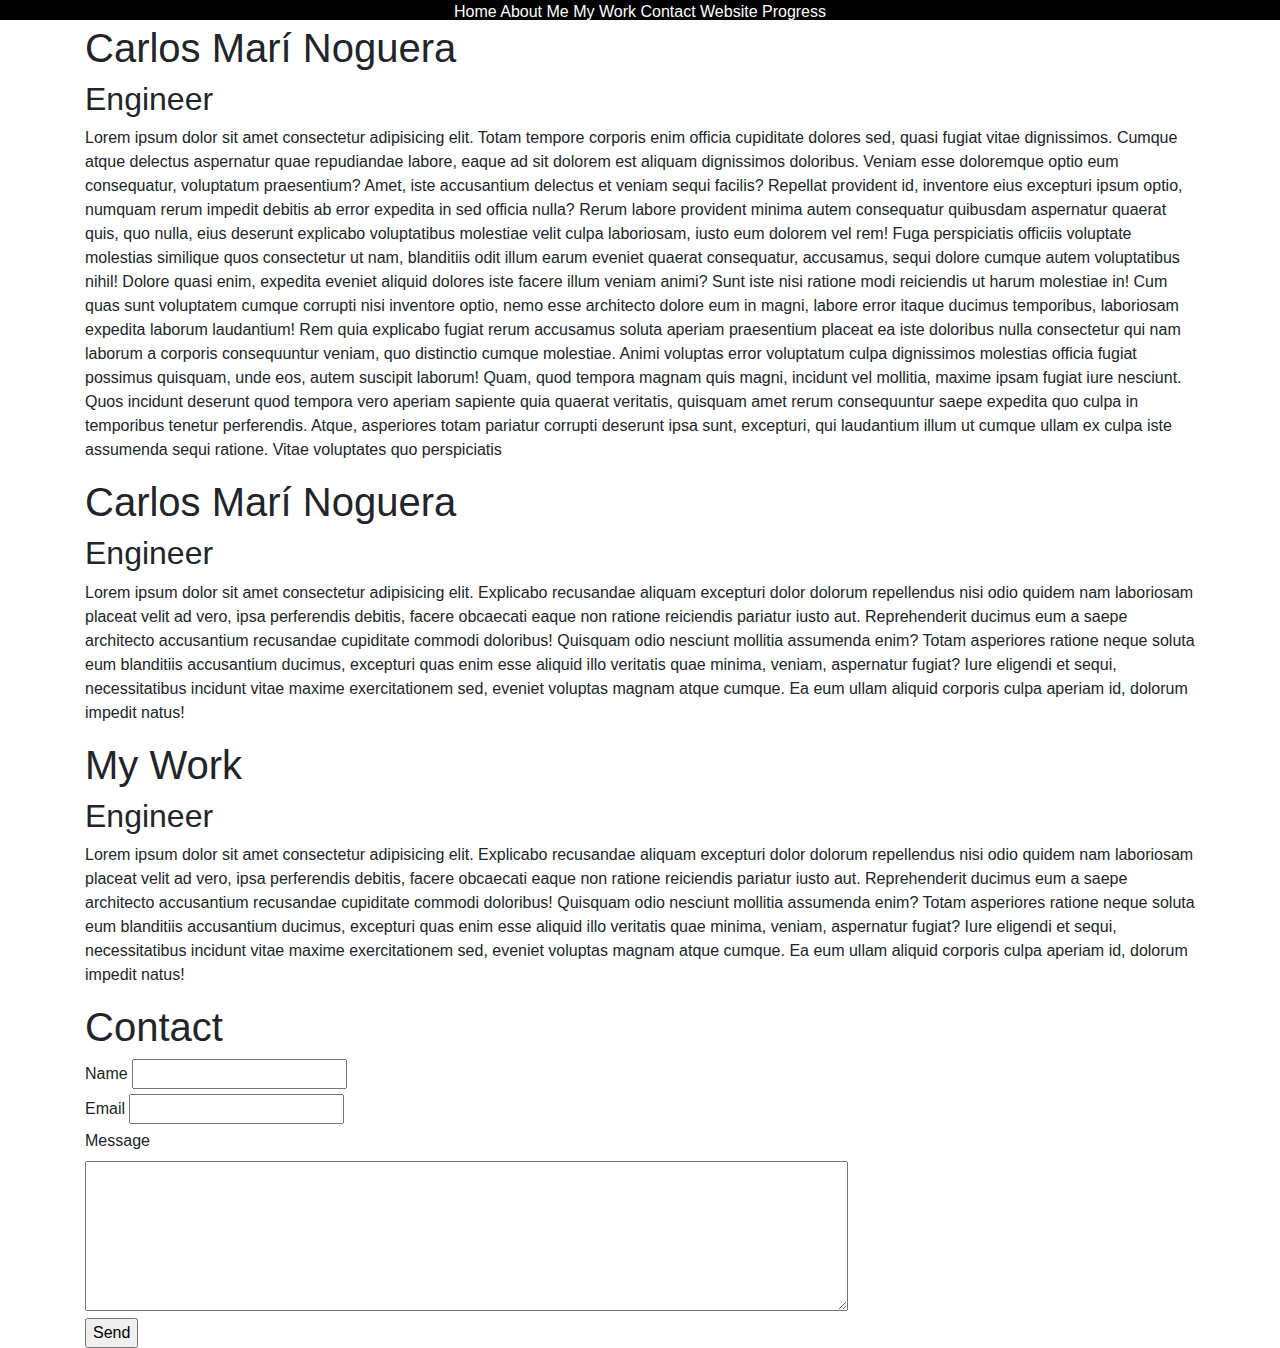
==== index.html @ 5a292fbd "Started web design" ====
<!doctype html>
<html lang="en">
  <head>
    <title>Carlos Marí Noguera</title>
    <!-- Required meta tags -->
    <meta charset="utf-8">
    <meta name="viewport" content="width=device-width, initial-scale=1, shrink-to-fit=no">
    <link rel="stylesheet" href="styles.css">
    <!-- Bootstrap CSS -->
    <link rel="stylesheet" href="https://stackpath.bootstrapcdn.com/bootstrap/4.3.1/css/bootstrap.min.css" integrity="sha384-ggOyR0iXCbMQv3Xipma34MD+dH/1fQ784/j6cY/iJTQUOhcWr7x9JvoRxT2MZw1T" crossorigin="anonymous">
    <link rel="stylesheet" href="styles.css">
  </head>
  <body>
    <header id="header">
        <div class="container">
            <nav id="header-nav">
                <a href="index.html">Home</a>
                <a href="#AboutMe">About Me</a>
                <a href="#MyWork">My Work</a>
                <a href="#Contact">Contact</a>
                <a href="progress.html">Website Progress</a>
            </nav>
        </div>
    </header>
    <main>
        <section data-taget="#Home">
            <div class="container">
                <div class="row">
                    <div class="col-md-12">
                        <br>
                        <h1>Carlos Marí Noguera</h1>
                        <h2>Engineer</h2>
                        <p>Lorem ipsum dolor sit amet consectetur adipisicing elit. Totam tempore corporis enim officia cupiditate dolores sed, quasi fugiat vitae dignissimos. 
                            Cumque atque delectus aspernatur quae repudiandae labore, eaque ad sit dolorem est aliquam dignissimos doloribus. Veniam esse doloremque optio eum consequatur, voluptatum praesentium? Amet,
                             iste accusantium delectus et veniam sequi facilis? Repellat provident id, inventore eius excepturi ipsum optio, numquam rerum impedit debitis ab error expedita in sed officia nulla? 
                             Rerum labore provident minima autem consequatur quibusdam aspernatur quaerat quis, quo nulla, eius deserunt explicabo voluptatibus molestiae velit culpa laboriosam, iusto eum dolorem vel rem!
                              Fuga perspiciatis officiis voluptate molestias similique quos consectetur ut nam, blanditiis odit illum earum eveniet quaerat consequatur, accusamus, sequi dolore cumque autem voluptatibus nihil! 
                              Dolore quasi enim, expedita eveniet aliquid dolores iste facere illum veniam animi? Sunt iste nisi ratione modi reiciendis ut harum molestiae in! 
                              Cum quas sunt voluptatem cumque corrupti nisi inventore optio, nemo esse architecto dolore eum in magni, labore error itaque ducimus temporibus, laboriosam expedita laborum laudantium! Rem quia explicabo 
                              fugiat rerum accusamus soluta aperiam praesentium placeat ea iste doloribus nulla consectetur qui nam laborum a corporis consequuntur veniam, quo distinctio cumque molestiae. Animi voluptas error voluptatum culpa 
                              dignissimos molestias officia fugiat possimus quisquam, unde eos, autem suscipit laborum! Quam, quod tempora magnam quis magni, incidunt vel mollitia, maxime ipsam fugiat iure nesciunt. Quos incidunt deserunt quod
                               tempora vero aperiam sapiente quia quaerat veritatis, quisquam amet rerum consequuntur saepe expedita quo culpa in temporibus tenetur perferendis. Atque, asperiores totam pariatur corrupti deserunt 
                               ipsa sunt, excepturi, qui laudantium illum ut cumque ullam ex culpa iste assumenda sequi ratione. Vitae voluptates quo perspiciatis</p>
                    </div>
                </div>
            </div>
        <section data-taget="#AboutMe">
            <div class="container">
                <div class="row">
                    <div class="col-md-12">
                        <h1>Carlos Marí Noguera</h1>
                        <h2>Engineer</h2>
                        <p>Lorem ipsum dolor sit amet consectetur adipisicing elit. Explicabo recusandae aliquam excepturi dolor dolorum repellendus nisi odio quidem nam laboriosam placeat velit ad vero, ipsa perferendis debitis, facere obcaecati eaque non ratione reiciendis pariatur iusto aut. Reprehenderit ducimus eum a saepe architecto accusantium recusandae cupiditate commodi doloribus! Quisquam odio nesciunt mollitia assumenda enim? Totam asperiores ratione neque soluta eum blanditiis accusantium ducimus, excepturi quas enim esse aliquid illo veritatis quae minima, veniam, 
                            aspernatur fugiat? Iure eligendi et sequi, necessitatibus incidunt vitae maxime exercitationem sed, eveniet voluptas magnam atque cumque. Ea eum ullam aliquid corporis culpa aperiam id, dolorum impedit natus!</p>
                    </div>
                </div>
            </div>
        </section>
        <section data-taget="#MyWork">
            <div class="container">
                <div class="row">
                    <div class="col-md-12">
                        <h1>My Work</h1>
                        <h2>Engineer</h2>
                        <p>Lorem ipsum dolor sit amet consectetur adipisicing elit. Explicabo recusandae aliquam excepturi dolor dolorum repellendus nisi odio quidem nam laboriosam placeat velit ad vero, ipsa perferendis debitis, facere obcaecati eaque non ratione reiciendis pariatur iusto aut. Reprehenderit ducimus eum a saepe architecto accusantium recusandae cupiditate commodi doloribus! Quisquam odio nesciunt mollitia assumenda enim? Totam asperiores ratione neque soluta eum blanditiis accusantium ducimus, excepturi quas enim esse aliquid illo veritatis quae minima, veniam, 
                            aspernatur fugiat? Iure eligendi et sequi, necessitatibus incidunt vitae maxime exercitationem sed, eveniet voluptas magnam atque cumque. Ea eum ullam aliquid corporis culpa aperiam id, dolorum impedit natus!</p>
                    </div>
                </div>
            </div>
        </section>
        <section data-taget="#Contact">
            <div class="container">
                <div class="row">
                    <div class="col-md-12">
                        <h1>Contact</h1>
                        <form action="/contact" method="post">
                            <label for="name">Name</label>
                            <input type="text" name="name" id="name"><br>
                            <label for="email">Email</label>
                            <input type="text" name="email" id="email"><br>
                            <label>Message</label><br>
                            <textarea name="message" id="message" cols="80" rows="6"></textarea><br>
                            <input type="submit" value="Send" id="submit">
                        </form>
                    </div>
                </div>
        </section>
    </main>
    <!-- Optional JavaScript -->
    <!-- jQuery first, then Popper.js, then Bootstrap JS -->
    <script src="https://code.jquery.com/jquery-3.3.1.slim.min.js" integrity="sha384-q8i/X+965DzO0rT7abK41JStQIAqVgRVzpbzo5smXKp4YfRvH+8abtTE1Pi6jizo" crossorigin="anonymous"></script>
    <script src="https://cdnjs.cloudflare.com/ajax/libs/popper.js/1.14.7/umd/popper.min.js" integrity="sha384-UO2eT0CpHqdSJQ6hJty5KVphtPhzWj9WO1clHTMGa3JDZwrnQq4sF86dIHNDz0W1" crossorigin="anonymous"></script>
    <script src="https://stackpath.bootstrapcdn.com/bootstrap/4.3.1/js/bootstrap.min.js" integrity="sha384-JjSmVgyd0p3pXB1rRibZUAYoIIy6OrQ6VrjIEaFf/nJGzIxFDsf4x0xIM+B07jRM" crossorigin="anonymous"></script>
  </body>
</html>
---- styles.css ----
element.style {
  color: red;
  font-size: 12px;
}

body {
    margin: 0;
    padding: 0;
    text-align: left;
  background-color: #fff;
  position: relative;
  overflow-x: hidden;
}

header {
  text-align: center;
  position: fixed;
  top: 0;
  left: 0;
  width: 100%;
  height: 20px;
  background-color: #000;
  color: #fff;
  z-index: 100;
  transition: all 0.3s ease;
}

a {
  text-decoration: none;
  color: #fff;
}
nav {
  text-align: center;
  position: fixed;
  top: 0;
  left: 0;
  width: 100%;
  height: 20px;
  background-color: #000;
  color: #fff;
  z-index: 100;
  transition: all 0.3s ease;
}
---- styles.css ----
element.style {
  color: red;
  font-size: 12px;
}

body {
    margin: 0;
    padding: 0;
    text-align: left;
  background-color: #fff;
  position: relative;
  overflow-x: hidden;
}

header {
  text-align: center;
  position: fixed;
  top: 0;
  left: 0;
  width: 100%;
  height: 20px;
  background-color: #000;
  color: #fff;
  z-index: 100;
  transition: all 0.3s ease;
}

a {
  text-decoration: none;
  color: #fff;
}
nav {
  text-align: center;
  position: fixed;
  top: 0;
  left: 0;
  width: 100%;
  height: 20px;
  background-color: #000;
  color: #fff;
  z-index: 100;
  transition: all 0.3s ease;
}
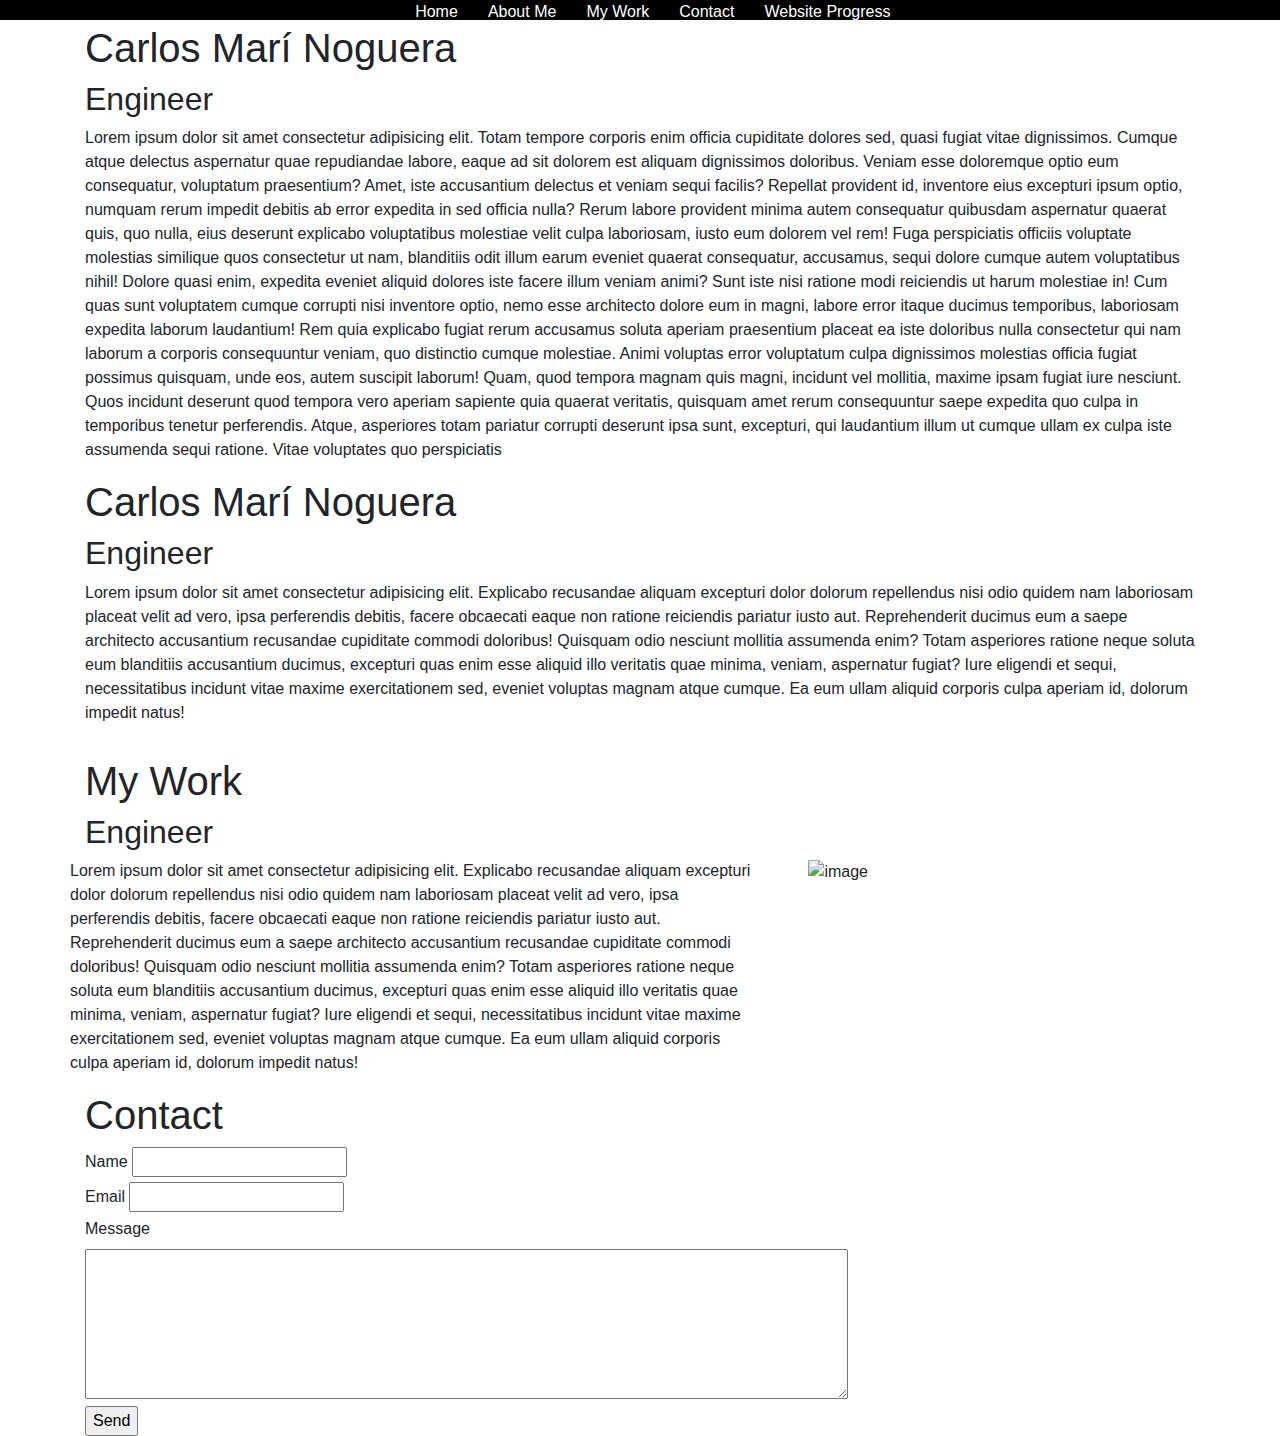
==== commit 7d2dd03b: "Updated styles and added images" ====
--- a/index.html
+++ b/index.html
@@ -7,6 +7,7 @@
     <meta name="viewport" content="width=device-width, initial-scale=1, shrink-to-fit=no">
     <link rel="stylesheet" href="styles.css">
     <!-- Bootstrap CSS -->
+    <!---->
     <link rel="stylesheet" href="https://stackpath.bootstrapcdn.com/bootstrap/4.3.1/css/bootstrap.min.css" integrity="sha384-ggOyR0iXCbMQv3Xipma34MD+dH/1fQ784/j6cY/iJTQUOhcWr7x9JvoRxT2MZw1T" crossorigin="anonymous">
     <link rel="stylesheet" href="styles.css">
   </head>
@@ -14,15 +15,17 @@
     <header id="header">
         <div class="container">
             <nav id="header-nav">
-                <a href="index.html">Home</a>
-                <a href="#AboutMe">About Me</a>
-                <a href="#MyWork">My Work</a>
-                <a href="#Contact">Contact</a>
-                <a href="progress.html">Website Progress</a>
+                <a href="index.html">Home </a>
+                <a href="#AboutMe">About Me </a>
+                <a href="#MyWork">My Work </a>
+                <a href="#Contact">Contact </a>
+                <a href="progress.html">Website Progress </a>
             </nav>
         </div>
     </header>
     <main>
+
+
         <section data-taget="#Home">
             <div class="container">
                 <div class="row">
@@ -44,6 +47,7 @@
                     </div>
                 </div>
             </div>
+        </section>
         <section data-taget="#AboutMe">
             <div class="container">
                 <div class="row">
@@ -55,15 +59,23 @@
                     </div>
                 </div>
             </div>
+
         </section>
+        <aside>
+            <p></p>
+        </aside>
         <section data-taget="#MyWork">
             <div class="container">
+                <h1>My Work</h1>
+                <h2>Engineer</h2>
                 <div class="row">
-                    <div class="col-md-12">
-                        <h1>My Work</h1>
-                        <h2>Engineer</h2>
+                    <div class="col-xs-6" id="MyWorkText">
+
                         <p>Lorem ipsum dolor sit amet consectetur adipisicing elit. Explicabo recusandae aliquam excepturi dolor dolorum repellendus nisi odio quidem nam laboriosam placeat velit ad vero, ipsa perferendis debitis, facere obcaecati eaque non ratione reiciendis pariatur iusto aut. Reprehenderit ducimus eum a saepe architecto accusantium recusandae cupiditate commodi doloribus! Quisquam odio nesciunt mollitia assumenda enim? Totam asperiores ratione neque soluta eum blanditiis accusantium ducimus, excepturi quas enim esse aliquid illo veritatis quae minima, veniam, 
                             aspernatur fugiat? Iure eligendi et sequi, necessitatibus incidunt vitae maxime exercitationem sed, eveniet voluptas magnam atque cumque. Ea eum ullam aliquid corporis culpa aperiam id, dolorum impedit natus!</p>
+                    </div>
+                    <div class="col-xs-6" id="MyWorkImage">
+                        <img src="https://picsum.photos/200/300" alt="image">
                     </div>
                 </div>
             </div>
@@ -85,6 +97,9 @@
                     </div>
                 </div>
         </section>
+
+        
+
     </main>
     <!-- Optional JavaScript -->
     <!-- jQuery first, then Popper.js, then Bootstrap JS -->
--- a/styles.css
+++ b/styles.css
@@ -1,7 +1,4 @@
-element.style {
-  color: red;
-  font-size: 12px;
-}
+
 
 body {
     margin: 0;
@@ -28,6 +25,7 @@
 a {
   text-decoration: none;
   color: #fff;
+  margin-left: 2%;
 }
 nav {
   text-align: center;
@@ -42,4 +40,17 @@
   transition: all 0.3s ease;
 }
 
+#MyWorkText {
+  float: left;
+  text-align: left;
+  width: 60%;
 
+}
+
+#MyWorkImage {
+  float: left;
+  margin-right: 5%;
+  text-align: right;
+  width: 10%;
+}
+
--- a/styles.css
+++ b/styles.css
@@ -1,7 +1,4 @@
-element.style {
-  color: red;
-  font-size: 12px;
-}
+
 
 body {
     margin: 0;
@@ -28,6 +25,7 @@
 a {
   text-decoration: none;
   color: #fff;
+  margin-left: 2%;
 }
 nav {
   text-align: center;
@@ -42,4 +40,17 @@
   transition: all 0.3s ease;
 }
 
+#MyWorkText {
+  float: left;
+  text-align: left;
+  width: 60%;
 
+}
+
+#MyWorkImage {
+  float: left;
+  margin-right: 5%;
+  text-align: right;
+  width: 10%;
+}
+
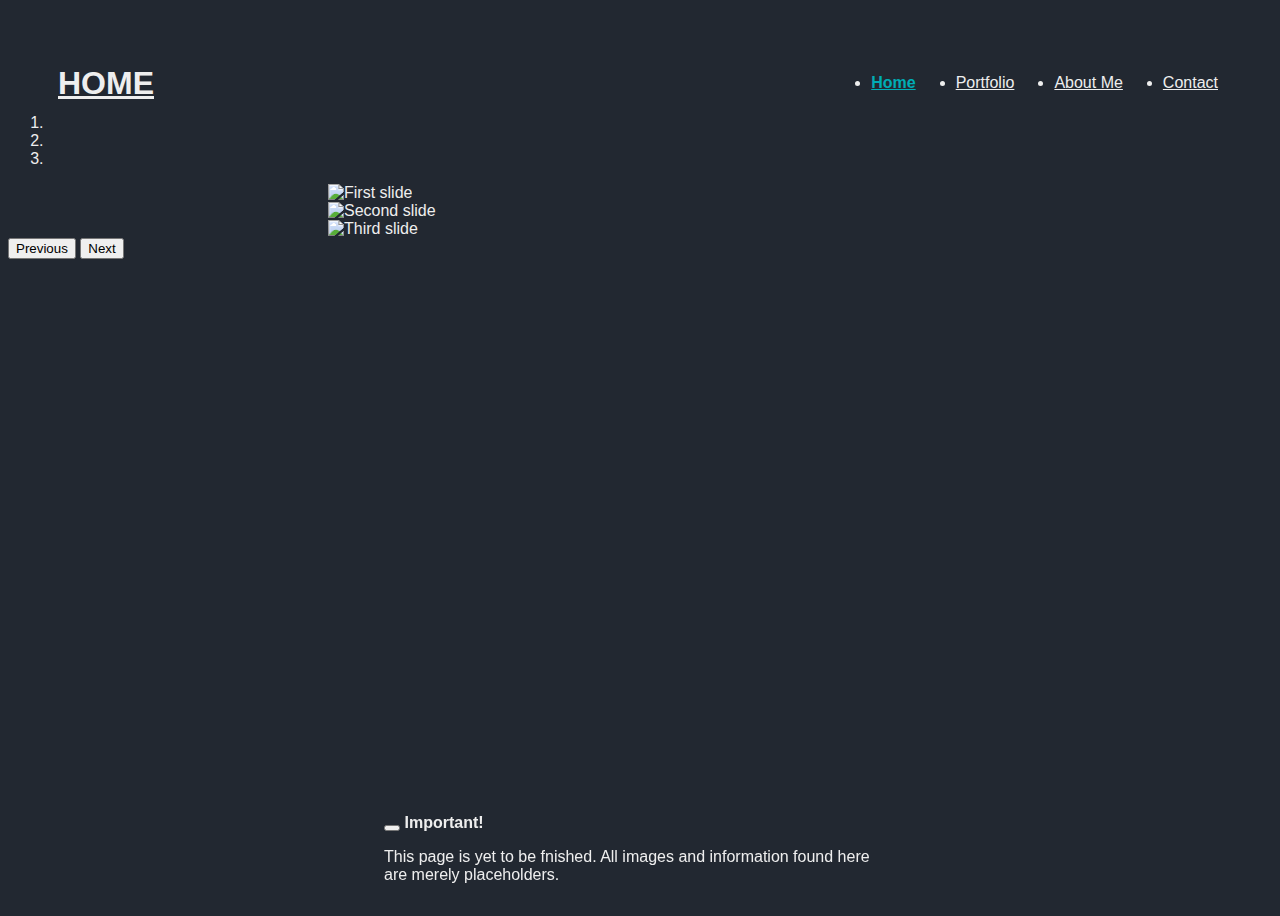
==== commit fbfb0548: "new design" ====
--- a/index.html
+++ b/index.html
@@ -1,110 +1,81 @@
-<!doctype html>
+<!DOCTYPE html>
 <html lang="en">
-  <head>
-    <title>Carlos Marí Noguera</title>
-    <!-- Required meta tags -->
-    <meta charset="utf-8">
-    <meta name="viewport" content="width=device-width, initial-scale=1, shrink-to-fit=no">
-    <link rel="stylesheet" href="styles.css">
-    <!-- Bootstrap CSS -->
-    <!---->
-    <link rel="stylesheet" href="https://stackpath.bootstrapcdn.com/bootstrap/4.3.1/css/bootstrap.min.css" integrity="sha384-ggOyR0iXCbMQv3Xipma34MD+dH/1fQ784/j6cY/iJTQUOhcWr7x9JvoRxT2MZw1T" crossorigin="anonymous">
-    <link rel="stylesheet" href="styles.css">
-  </head>
-  <body>
-    <header id="header">
-        <div class="container">
-            <nav id="header-nav">
-                <a href="index.html">Home </a>
-                <a href="#AboutMe">About Me </a>
-                <a href="#MyWork">My Work </a>
-                <a href="#Contact">Contact </a>
-                <a href="progress.html">Website Progress </a>
-            </nav>
-        </div>
-    </header>
-    <main>
+<head>
+  <meta charset="UTF-8">
+  <meta http-equiv="X-UA-Compatible" content="IE=edge">
+  <meta name="viewport" content="width=device-width, initial-scale=1.0">
+  <title>Carlos Marí</title>
+  <link href="https://cdn.jsdelivr.net/npm/bootstrap@5.2.1/dist/css/bootstrap.min.css" rel="stylesheet"
+  integrity="sha384-iYQeCzEYFbKjA/T2uDLTpkwGzCiq6soy8tYaI1GyVh/UjpbCx/TYkiZhlZB6+fzT" crossorigin="anonymous">
+  <link rel="stylesheet" href="body.css">
+  <link rel="stylesheet" href="navbar.css">
 
+  
+</head>
 
-        <section data-taget="#Home">
-            <div class="container">
-                <div class="row">
-                    <div class="col-md-12">
-                        <br>
-                        <h1>Carlos Marí Noguera</h1>
-                        <h2>Engineer</h2>
-                        <p>Lorem ipsum dolor sit amet consectetur adipisicing elit. Totam tempore corporis enim officia cupiditate dolores sed, quasi fugiat vitae dignissimos. 
-                            Cumque atque delectus aspernatur quae repudiandae labore, eaque ad sit dolorem est aliquam dignissimos doloribus. Veniam esse doloremque optio eum consequatur, voluptatum praesentium? Amet,
-                             iste accusantium delectus et veniam sequi facilis? Repellat provident id, inventore eius excepturi ipsum optio, numquam rerum impedit debitis ab error expedita in sed officia nulla? 
-                             Rerum labore provident minima autem consequatur quibusdam aspernatur quaerat quis, quo nulla, eius deserunt explicabo voluptatibus molestiae velit culpa laboriosam, iusto eum dolorem vel rem!
-                              Fuga perspiciatis officiis voluptate molestias similique quos consectetur ut nam, blanditiis odit illum earum eveniet quaerat consequatur, accusamus, sequi dolore cumque autem voluptatibus nihil! 
-                              Dolore quasi enim, expedita eveniet aliquid dolores iste facere illum veniam animi? Sunt iste nisi ratione modi reiciendis ut harum molestiae in! 
-                              Cum quas sunt voluptatem cumque corrupti nisi inventore optio, nemo esse architecto dolore eum in magni, labore error itaque ducimus temporibus, laboriosam expedita laborum laudantium! Rem quia explicabo 
-                              fugiat rerum accusamus soluta aperiam praesentium placeat ea iste doloribus nulla consectetur qui nam laborum a corporis consequuntur veniam, quo distinctio cumque molestiae. Animi voluptas error voluptatum culpa 
-                              dignissimos molestias officia fugiat possimus quisquam, unde eos, autem suscipit laborum! Quam, quod tempora magnam quis magni, incidunt vel mollitia, maxime ipsam fugiat iure nesciunt. Quos incidunt deserunt quod
-                               tempora vero aperiam sapiente quia quaerat veritatis, quisquam amet rerum consequuntur saepe expedita quo culpa in temporibus tenetur perferendis. Atque, asperiores totam pariatur corrupti deserunt 
-                               ipsa sunt, excepturi, qui laudantium illum ut cumque ullam ex culpa iste assumenda sequi ratione. Vitae voluptates quo perspiciatis</p>
-                    </div>
-                </div>
-            </div>
-        </section>
-        <section data-taget="#AboutMe">
-            <div class="container">
-                <div class="row">
-                    <div class="col-md-12">
-                        <h1>Carlos Marí Noguera</h1>
-                        <h2>Engineer</h2>
-                        <p>Lorem ipsum dolor sit amet consectetur adipisicing elit. Explicabo recusandae aliquam excepturi dolor dolorum repellendus nisi odio quidem nam laboriosam placeat velit ad vero, ipsa perferendis debitis, facere obcaecati eaque non ratione reiciendis pariatur iusto aut. Reprehenderit ducimus eum a saepe architecto accusantium recusandae cupiditate commodi doloribus! Quisquam odio nesciunt mollitia assumenda enim? Totam asperiores ratione neque soluta eum blanditiis accusantium ducimus, excepturi quas enim esse aliquid illo veritatis quae minima, veniam, 
-                            aspernatur fugiat? Iure eligendi et sequi, necessitatibus incidunt vitae maxime exercitationem sed, eveniet voluptas magnam atque cumque. Ea eum ullam aliquid corporis culpa aperiam id, dolorum impedit natus!</p>
-                    </div>
-                </div>
-            </div>
+<body class="index-page">
+  <header>
+  <nav class="navbar">
+    <a href="#" class="logo">HOME</a>
+    <div class="nav-links">
+      <ul>
+          <li class="active"><a href="#">Home</a></li>
+          <li><a href="portfolio.html">Portfolio</a></li>
+          <li><a href="aboutme.html">About Me</a></li>
+          <li><a href="contact.html">Contact</a></li>
+        
+      </ul>
+    </div>
+    <img src="docs/menu-button.png" alt="menu" class="menu-icon">
+  </nav>
+</header>
 
-        </section>
-        <aside>
-            <p></p>
-        </aside>
-        <section data-taget="#MyWork">
-            <div class="container">
-                <h1>My Work</h1>
-                <h2>Engineer</h2>
-                <div class="row">
-                    <div class="col-xs-6" id="MyWorkText">
+<div id="carouselId" class="carousel slide" data-bs-ride="carousel">
+  <ol class="carousel-indicators">
+    <li data-bs-target="#carouselId" data-bs-slide-to="0" class="active" aria-current="true" aria-label="First slide"></li>
+    <li data-bs-target="#carouselId" data-bs-slide-to="1" aria-label="Second slide"></li>
+    <li data-bs-target="#carouselId" data-bs-slide-to="2" aria-label="Third slide"></li>
+  </ol>
+  <div class="carousel-inner" role="listbox">
+    <div class="carousel-item active">
+      <img src="https://picsum.photos/id/237/900/700" class="w-50 d-inline" alt="First slide">
+    </div>
+    <div class="carousel-item">
+      <img src="https://picsum.photos/id/237/900/700" class="w-50 d-inline" alt="Second slide">
+    </div>
+    <div class="carousel-item">
+      <img src="https://picsum.photos/id/237/900/700" class="w-50 d-inline" alt="Third slide">
+    </div>
+  </div>
+  <button class="carousel-control-prev" type="button" data-bs-target="#carouselId" data-bs-slide="prev">
+    <span class="carousel-control-prev-icon" aria-hidden="true"></span>
+    <span class="visually-hidden">Previous</span>
+  </button>
+  <button class="carousel-control-next" type="button" data-bs-target="#carouselId" data-bs-slide="next">
+    <span class="carousel-control-next-icon" aria-hidden="true"></span>
+    <span class="visually-hidden">Next</span>
+    </button>
+</div>
+<footer>
+<div class="alert alert-primary alert-dismissible fade show" role="alert">
+  <button type="button" class="btn-close" data-bs-dismiss="alert" aria-label="Close"></button>
+  <strong>Important!</strong>
+  <p>This page is yet to be fnished. All images and information found here are merely placeholders.</p>
+</div>
 
-                        <p>Lorem ipsum dolor sit amet consectetur adipisicing elit. Explicabo recusandae aliquam excepturi dolor dolorum repellendus nisi odio quidem nam laboriosam placeat velit ad vero, ipsa perferendis debitis, facere obcaecati eaque non ratione reiciendis pariatur iusto aut. Reprehenderit ducimus eum a saepe architecto accusantium recusandae cupiditate commodi doloribus! Quisquam odio nesciunt mollitia assumenda enim? Totam asperiores ratione neque soluta eum blanditiis accusantium ducimus, excepturi quas enim esse aliquid illo veritatis quae minima, veniam, 
-                            aspernatur fugiat? Iure eligendi et sequi, necessitatibus incidunt vitae maxime exercitationem sed, eveniet voluptas magnam atque cumque. Ea eum ullam aliquid corporis culpa aperiam id, dolorum impedit natus!</p>
-                    </div>
-                    <div class="col-xs-6" id="MyWorkImage">
-                        <img src="https://picsum.photos/200/300" alt="image">
-                    </div>
-                </div>
-            </div>
-        </section>
-        <section data-taget="#Contact">
-            <div class="container">
-                <div class="row">
-                    <div class="col-md-12">
-                        <h1>Contact</h1>
-                        <form action="/contact" method="post">
-                            <label for="name">Name</label>
-                            <input type="text" name="name" id="name"><br>
-                            <label for="email">Email</label>
-                            <input type="text" name="email" id="email"><br>
-                            <label>Message</label><br>
-                            <textarea name="message" id="message" cols="80" rows="6"></textarea><br>
-                            <input type="submit" value="Send" id="submit">
-                        </form>
-                    </div>
-                </div>
-        </section>
+<script>
+  var alertList = document.querySelectorAll('.alert');
+  alertList.forEach(function (alert) {
+    new bootstrap.Alert(alert)
+  })
+</script>
+</footer>
+</body>
+<script src="https://cdn.jsdelivr.net/npm/@popperjs/core@2.11.6/dist/umd/popper.min.js"
+integrity="sha384-oBqDVmMz9ATKxIep9tiCxS/Z9fNfEXiDAYTujMAeBAsjFuCZSmKbSSUnQlmh/jp3" crossorigin="anonymous">
+</script>
 
-        
-
-    </main>
-    <!-- Optional JavaScript -->
-    <!-- jQuery first, then Popper.js, then Bootstrap JS -->
-    <script src="https://code.jquery.com/jquery-3.3.1.slim.min.js" integrity="sha384-q8i/X+965DzO0rT7abK41JStQIAqVgRVzpbzo5smXKp4YfRvH+8abtTE1Pi6jizo" crossorigin="anonymous"></script>
-    <script src="https://cdnjs.cloudflare.com/ajax/libs/popper.js/1.14.7/umd/popper.min.js" integrity="sha384-UO2eT0CpHqdSJQ6hJty5KVphtPhzWj9WO1clHTMGa3JDZwrnQq4sF86dIHNDz0W1" crossorigin="anonymous"></script>
-    <script src="https://stackpath.bootstrapcdn.com/bootstrap/4.3.1/js/bootstrap.min.js" integrity="sha384-JjSmVgyd0p3pXB1rRibZUAYoIIy6OrQ6VrjIEaFf/nJGzIxFDsf4x0xIM+B07jRM" crossorigin="anonymous"></script>
-  </body>
+<script src="https://cdn.jsdelivr.net/npm/bootstrap@5.2.1/dist/js/bootstrap.min.js"
+integrity="sha384-7VPbUDkoPSGFnVtYi0QogXtr74QeVeeIs99Qfg5YCF+TidwNdjvaKZX19NZ/e6oz" crossorigin="anonymous">
+</script>
 </html>--- a/body.css
+++ b/body.css
@@ -0,0 +1,37 @@
+.carousel-inner{
+    width:100%;
+    
+    max-height: 400x !important;
+  }
+
+.carousel-inner img{
+    position: relative;
+    display:inline-block  !important;
+    left: 25% !important;
+    right: 25%;
+    }
+
+    body{
+        height: 100vh;
+        width: 100vw;
+        background: #222831;
+        background-size: cover;
+        color: #eeeeee;
+      }
+
+
+
+.carousel-inner{
+    display: inline-block;
+    justify-content: center;
+    align-items: center;
+}
+
+footer{
+    position: fixed;
+    bottom: 0%;
+    width: 40%;
+    left: 30%;
+    right: 30%;
+}
+
--- a/navbar.css
+++ b/navbar.css
@@ -0,0 +1,119 @@
+header{
+  margin: 0;
+  padding: 0;
+  text-decoration: none;
+  list-style: none;
+}
+
+body {
+  font-family: 'Poppins', sans-serif;
+}
+
+header{
+  height: 10%;
+}
+
+
+
+.navbar{
+  position: absolute;
+  padding: 50px;
+  display: flex;
+  justify-content: space-between;
+  align-items: center;
+  width: 100%;
+  box-sizing: border-box;
+}
+
+.navbar a {
+  color: #EEEEEE;
+}
+
+.navbar .logo {
+  font-size: 2em;
+  font-weight: bold;
+}
+
+.navbar .nav-links{
+  display: flex;
+  align-items: center;
+  
+}
+
+.navbar .nav-links ul{
+  display: flex;
+
+}
+
+.navbar .nav-links ul li{
+  margin: 0 20px;
+
+}
+
+.navbar .nav-links ul li.active a{
+  color: #00ADB5;
+  font-weight: 600;
+
+}
+
+.menu-icon{
+  display: none;
+  position: absolute;
+  top: 50px;
+  right: 50px;
+  width: 35px;
+
+}
+
+@media screen and (max-width: 900px){
+  .index-page .nav-links{
+    z-index: 1;
+    top: 0;
+    left: 0;
+    position: absolute;
+    /*background-color: rgb(93, 53, 53,0.3);*/
+    backdrop-filter: blur(10px);
+    width: 100%;
+    height: 100vh;
+    display: flex;
+    justify-content: center;
+    align-items: center;
+    animation-name: slide;
+    animation-duration: 1s;
+  }
+
+  @keyframes slide {
+    from{margin-left:-100%;}
+    to{margin-left: 0%;}
+    
+  }
+
+
+  .navbar{
+    padding: 0;
+  }
+  .index-page .nav-links ul{
+    display: flex;
+    flex-direction: column;
+    align-items: center;
+  }
+
+  .menu-icon{
+    display: block;
+
+  }
+
+  .navbar .logo {
+    position: absolute;
+    z-index: 0.5;
+    top: 50px;
+    left: 50px;
+  }
+
+  .navbar .nav-links ul li{
+    margin: 25px 0px;
+    font-size: 1.5em;
+  
+  }
+  
+}
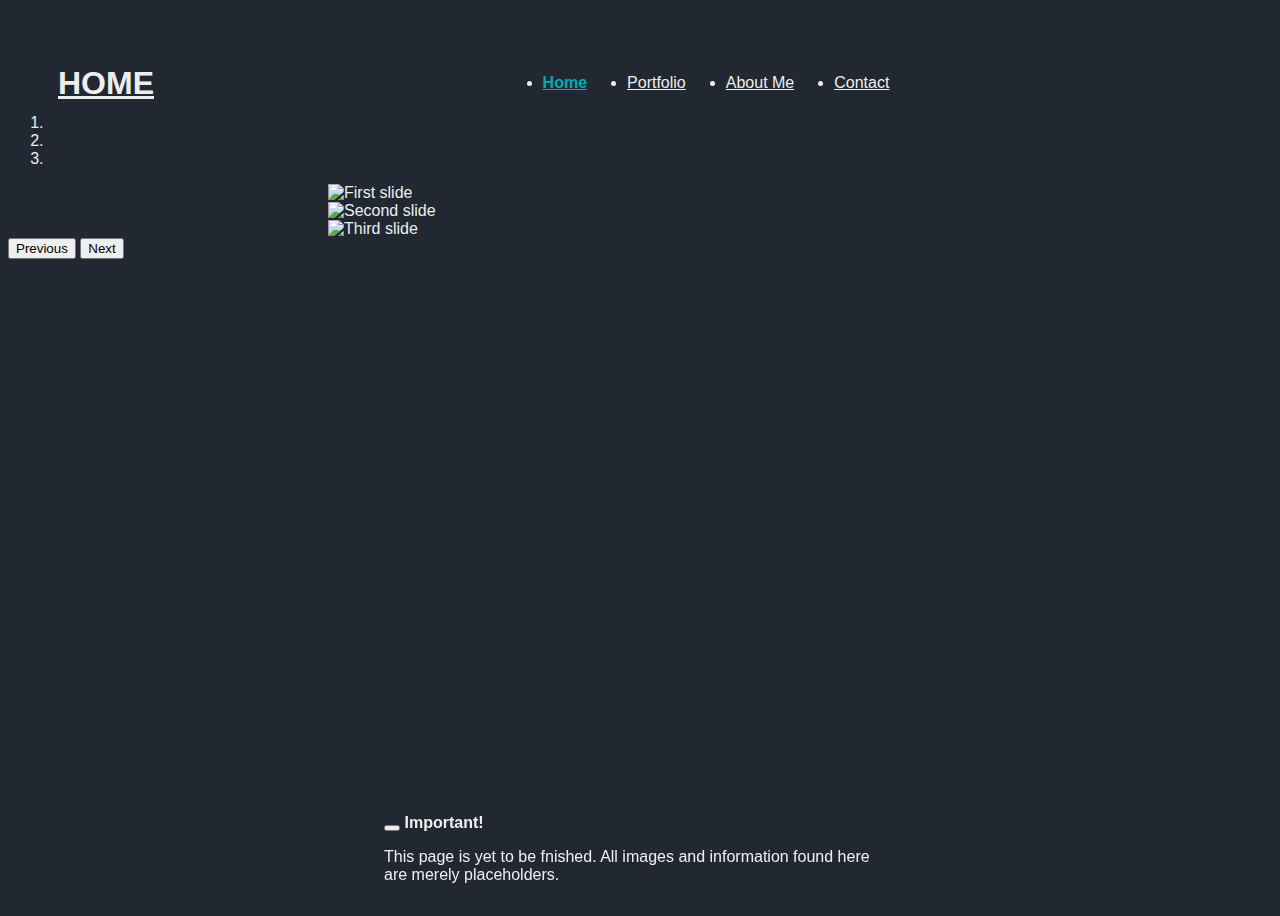
==== commit ab703de5: "Mobile Menu" ====
--- a/index.html
+++ b/index.html
@@ -26,7 +26,7 @@
         
       </ul>
     </div>
-    <img src="docs/menu-button.png" alt="menu" class="menu-icon">
+    <a href="mobile-menu.html"><img src="docs/menu-button.png" alt="menu" class="menu-icon"></a>
   </nav>
 </header>
 
--- a/body.css
+++ b/body.css
@@ -35,3 +35,26 @@
     right: 30%;
 }
 
+@media screen and (max-width: 900px){
+    .carousel-inner img{
+        position: relative;
+        display:inline-block  !important;
+        left: 25% !important;
+        right: 25%;
+        }
+    
+        body{
+            height: 100vh;
+            width: 100vw;
+            background: #222831;
+            background-size: cover;
+            color: #eeeeee;
+          }
+    
+          .carousel-inner img{
+            position: relative;
+            display:inline-block  !important;
+
+            width: 75vw;
+            }
+}--- a/navbar.css
+++ b/navbar.css
@@ -66,13 +66,14 @@
 }
 
 @media screen and (max-width: 900px){
+  /*
   .index-page .nav-links{
     z-index: 1;
     top: 0;
     left: 0;
     position: absolute;
-    /*background-color: rgb(93, 53, 53,0.3);*/
-    backdrop-filter: blur(10px);
+    /*background-color: rgb(93, 53, 53,0.3);
+    backdrop-filter: blur(8px);
     width: 100%;
     height: 100vh;
     display: flex;
@@ -97,16 +98,16 @@
     flex-direction: column;
     align-items: center;
   }
-
+  */
   .menu-icon{
     display: block;
-
+    top: 4vh;
   }
 
   .navbar .logo {
     position: absolute;
     z-index: 0.5;
-    top: 50px;
+    top: 3vh;
     left: 50px;
   }
 
@@ -115,5 +116,8 @@
     font-size: 1.5em;
   
   }
-  
+
+  .index-page .nav-links{
+    display: none;
+  }
 }
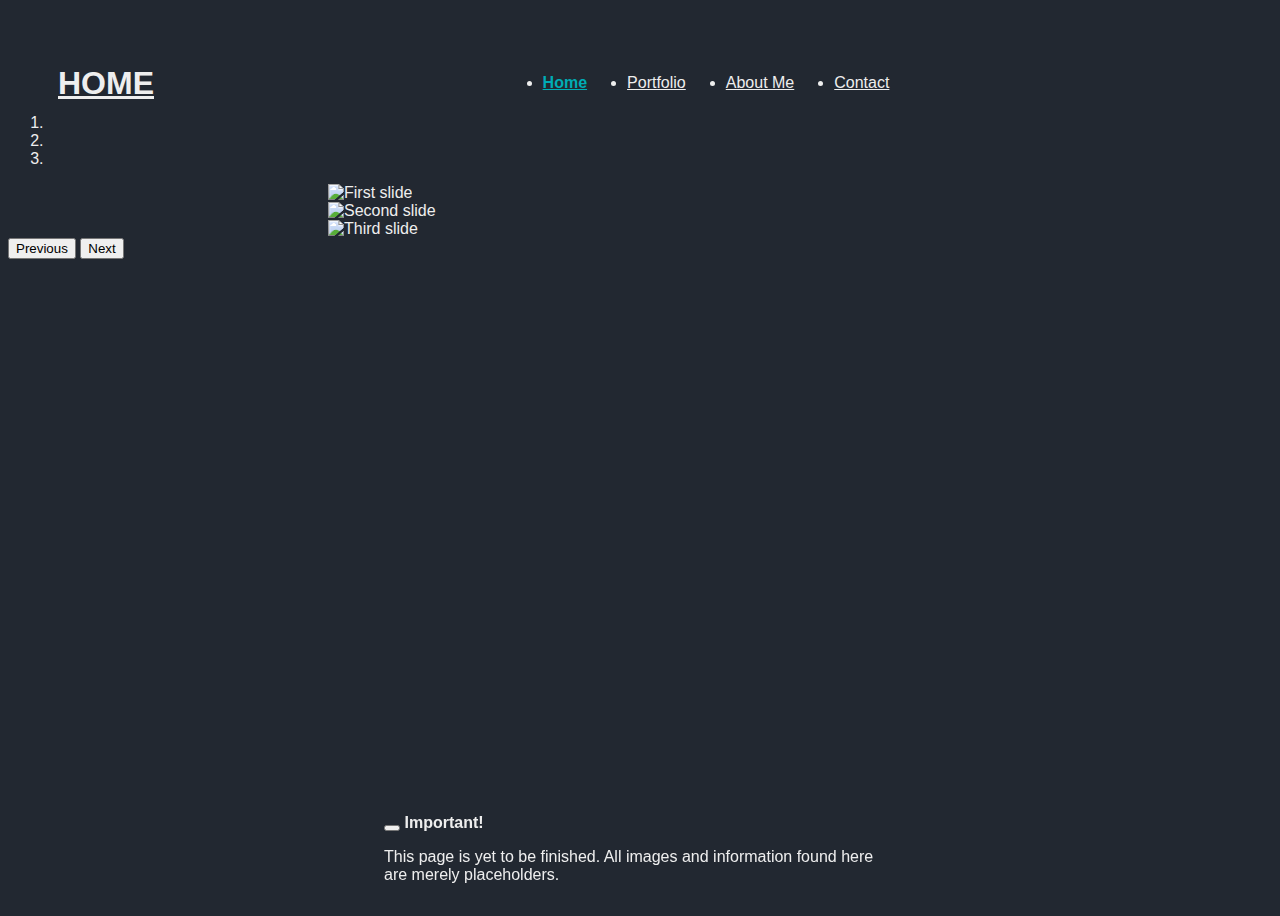
==== commit a69f10aa: "message and fixed typo" ====
--- a/index.html
+++ b/index.html
@@ -60,7 +60,7 @@
 <div class="alert alert-primary alert-dismissible fade show" role="alert">
   <button type="button" class="btn-close" data-bs-dismiss="alert" aria-label="Close"></button>
   <strong>Important!</strong>
-  <p>This page is yet to be fnished. All images and information found here are merely placeholders.</p>
+  <p>This page is yet to be finished. All images and information found here are merely placeholders.</p>
 </div>
 
 <script>
